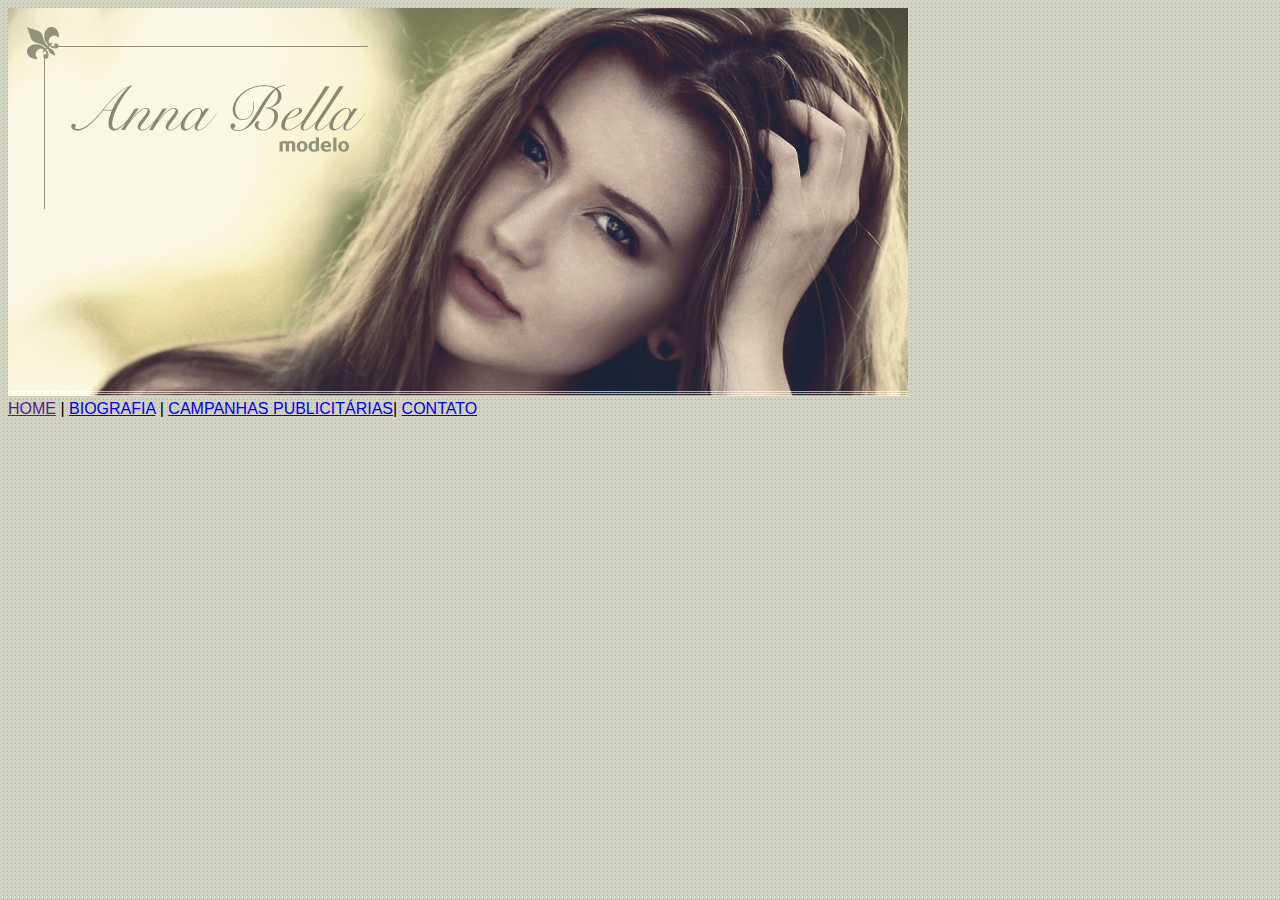
==== index.html @ 44616bf7 "inicializando projeto" ====
<!DOCTYPE html>
<html lang="pt-br">
<head>
    <meta charset="UTF-8">
    <link rel="stylesheet" href="/styles/style.css">
    <title>Home | Anna Bella</title>
</head>
<body>
    <div>
        <img src="imagens/capa.png" alt="">
        <div class="">
            <a href="">HOME</a> |
            <a href="biografia.html"> BIOGRAFIA</a> |
            <a href="campanhas.html">CAMPANHAS PUBLICITÁRIAS</a>|
            <a href="contato.html">CONTATO</a>

        </div>
    </div>
</body>
</html>
---- styles/style.css ----
body {
	background: #d2d2d2c1 url('../imagens/fundo.png');
    font: 16px Arial, Helvetica, sans-serif; 
	
}
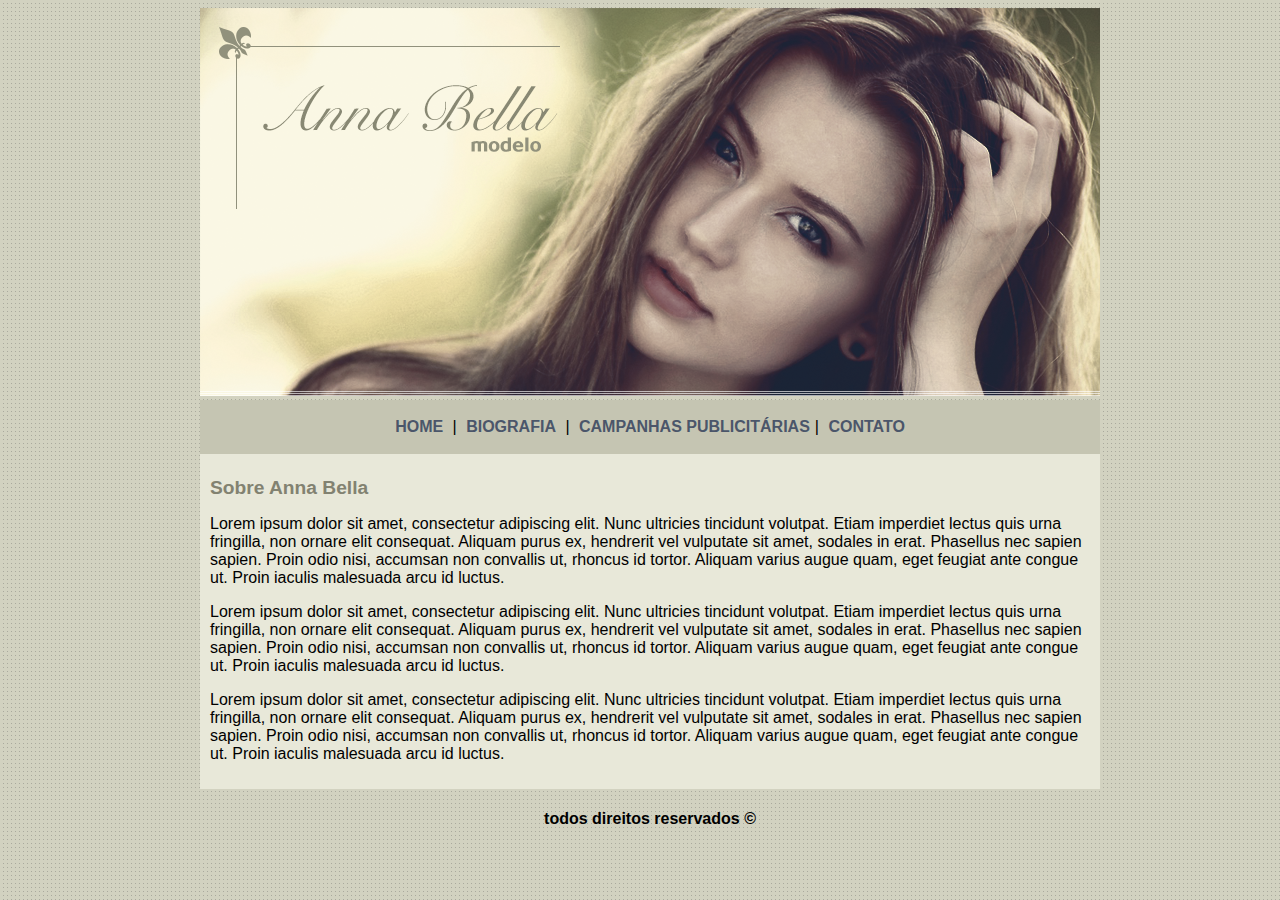
==== commit 30508b92: "finalizando projeto" ====
--- a/index.html
+++ b/index.html
@@ -1,20 +1,59 @@
 <!DOCTYPE html>
 <html lang="pt-br">
+
 <head>
     <meta charset="UTF-8">
     <link rel="stylesheet" href="/styles/style.css">
     <title>Home | Anna Bella</title>
 </head>
+
 <body>
-    <div>
+    <div id="principal">
         <img src="imagens/capa.png" alt="">
-        <div class="">
+        <div id="menu">
             <a href="">HOME</a> |
             <a href="biografia.html"> BIOGRAFIA</a> |
             <a href="campanhas.html">CAMPANHAS PUBLICITÁRIAS</a>|
             <a href="contato.html">CONTATO</a>
-
+        </div>
+        <div id="conteudo">
+            <!-- inicio do conteudo-->
+            <h1>Sobre Anna Bella</h1>
+            <p>Lorem ipsum dolor sit amet, consectetur adipiscing elit. Nunc ultricies tincidunt volutpat. Etiam
+                imperdiet lectus quis
+                urna fringilla, non ornare elit consequat. Aliquam purus ex, hendrerit vel vulputate sit amet, sodales
+                in erat.
+                Phasellus nec sapien sapien. Proin odio nisi, accumsan non convallis ut, rhoncus id tortor. Aliquam
+                varius augue quam,
+                eget feugiat ante congue ut. Proin iaculis malesuada arcu id luctus.
+            </p>
+            <p>Lorem ipsum dolor sit amet, consectetur adipiscing elit. Nunc ultricies tincidunt volutpat. Etiam
+                imperdiet lectus
+                quis
+                urna fringilla, non ornare elit consequat. Aliquam purus ex, hendrerit vel vulputate sit amet, sodales
+                in erat.
+                Phasellus nec sapien sapien. Proin odio nisi, accumsan non convallis ut, rhoncus id tortor. Aliquam
+                varius augue
+                quam,
+                eget feugiat ante congue ut. Proin iaculis malesuada arcu id luctus.
+            </p>
+            <p>Lorem ipsum dolor sit amet, consectetur adipiscing elit. Nunc ultricies tincidunt volutpat. Etiam
+                imperdiet lectus
+                quis
+                urna fringilla, non ornare elit consequat. Aliquam purus ex, hendrerit vel vulputate sit amet, sodales
+                in erat.
+                Phasellus nec sapien sapien. Proin odio nisi, accumsan non convallis ut, rhoncus id tortor. Aliquam
+                varius augue
+                quam,
+                eget feugiat ante congue ut. Proin iaculis malesuada arcu id luctus.
+            </p>
+        
+        </div> <!-- fim do conteudo-->
+        <div id="footer">
+            <h4>todos direitos reservados &copy;</h4>
+        
         </div>
     </div>
 </body>
+
 </html>--- a/styles/style.css
+++ b/styles/style.css
@@ -1,5 +1,38 @@
 body {
+    padding-left: 15%;
 	background: #d2d2d2c1 url('../imagens/fundo.png');
     font: 16px Arial, Helvetica, sans-serif; 
 	
-}+}
+#principal{
+    width: 900px;
+    
+}
+#menu{
+    background: #c5c5b2;
+    padding: 18px;
+    text-align: center;
+}
+a{
+    color: #4b566a; 
+    text-decoration: none;
+    font-weight: bold;
+    padding: 5px;
+}
+#conteudo{
+    background: #e8e8d9 ;
+    padding: 10px;
+}
+#footer{
+    text-align: center;
+}
+h1{
+    color: #828271;
+    font-size: 1.2em;
+
+}
+#img-campanha{
+    border: 10px solid #c3c3c3ae;
+
+}
+
